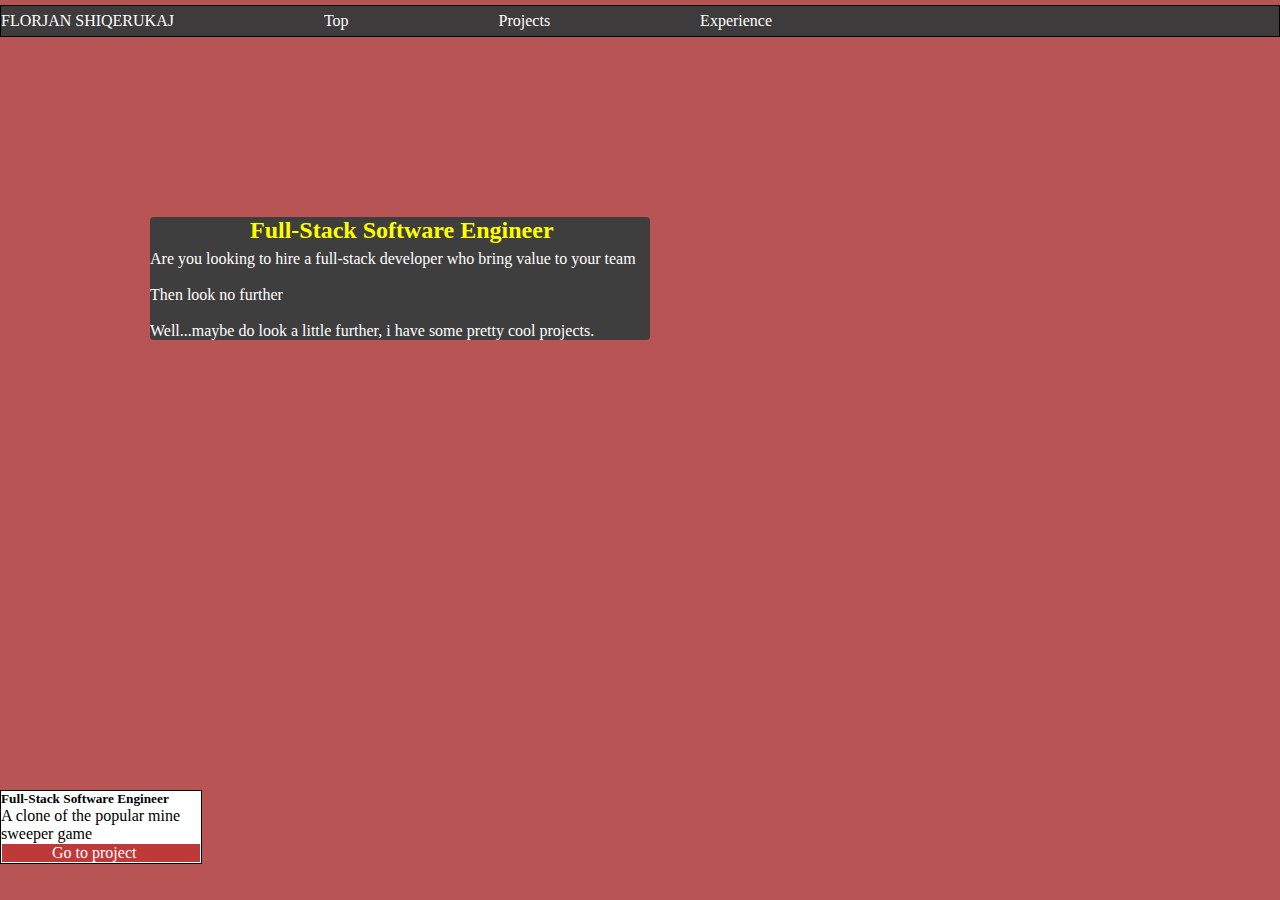
==== index.html @ 7096ac02 "first commit" ====
<!DOCTYPE html>
<html lang="en">
<head>
    <meta charset="UTF-8">
    <meta http-equiv="X-UA-Compatible" content="IE=edge">
    <meta name="viewport" content="width=device-width, initial-scale=1.0">
    <title>hoxton-html-my-portfolio</title>
    <link rel="stylesheet" href="style.css">
</head>
<body>

    <header>
        <nav>
            <ul>
              <li><a href="#" >FLORJAN SHIQERUKAJ</a></li>
              <li class="header__right-menu"><a href="#">Top</a></li>
              <li class="header__right-menu"><a href="#">Projects</a></li>
              <li class="header__right-menu"><a href="#">Experience</a></li>
           
            </ul>
          </nav>
<div class="middle-header">

<h2 class="middle-header-h2">Full-Stack Software Engineer</h2>
<p class="first-p">Are you looking to hire a full-stack developer who bring value to your team </p>
<br/>
<p class="second-p">Then look no further</p>
<br/>
<p class="third-p">Well...maybe do look a little further, i have some pretty cool projects.</p>

</div>

 </header>
    
<footer>

    <div class="footer-first">
    <h5 class="full-h5">Full-Stack Software Engineer</h5>
   
    <p>A clone of the popular mine sweeper  game </p>


<p class="go-to-project">Go to project</p>
</div>


</footer>


</body>
</html>
---- style.css ----
*{
    padding: 0;
    margin:0;
    border-size:border-box;

}
 body{
    background-color: rgb(184, 84, 84);
}

header nav ul{
    display:grid;
    grid-auto-flow:column;
    list-style:none;
    justify-content:start;
   border:1px solid;
   background-color:rgb(61, 59, 59);
   height:30px;
   align-items:center;
   margin-top:5px;
  
   
}


nav ul li a{
    color:white;
    text-decoration: none;
}

header .header__right-menu a{
    padding-left:150px;
    justify-content: start;
}

.middle-header{
    border:1px solid;
    background-color: rgb(63, 62, 62);
    margin-top:180px;
    width:500px;
    border:none;
margin-left:150px;
border-radius:4px;

    
}

.middle-header-h2{
    color:yellow;
    justify-content: center;
    padding-left:100px;
}

.first-p{
    color:white;
    padding-top:6px;
}

.second-p{
    color:white;
}

.third-p{
    color:white;
}








.footer-first{
    border:1px solid;
    width:200px;
    margin-top:450px;
    background-color: white;
    
}

.go-to-project{
    border:1px solid;
    padding-left:50px;
background-color: rgb(192, 57, 57);
color:white;
}
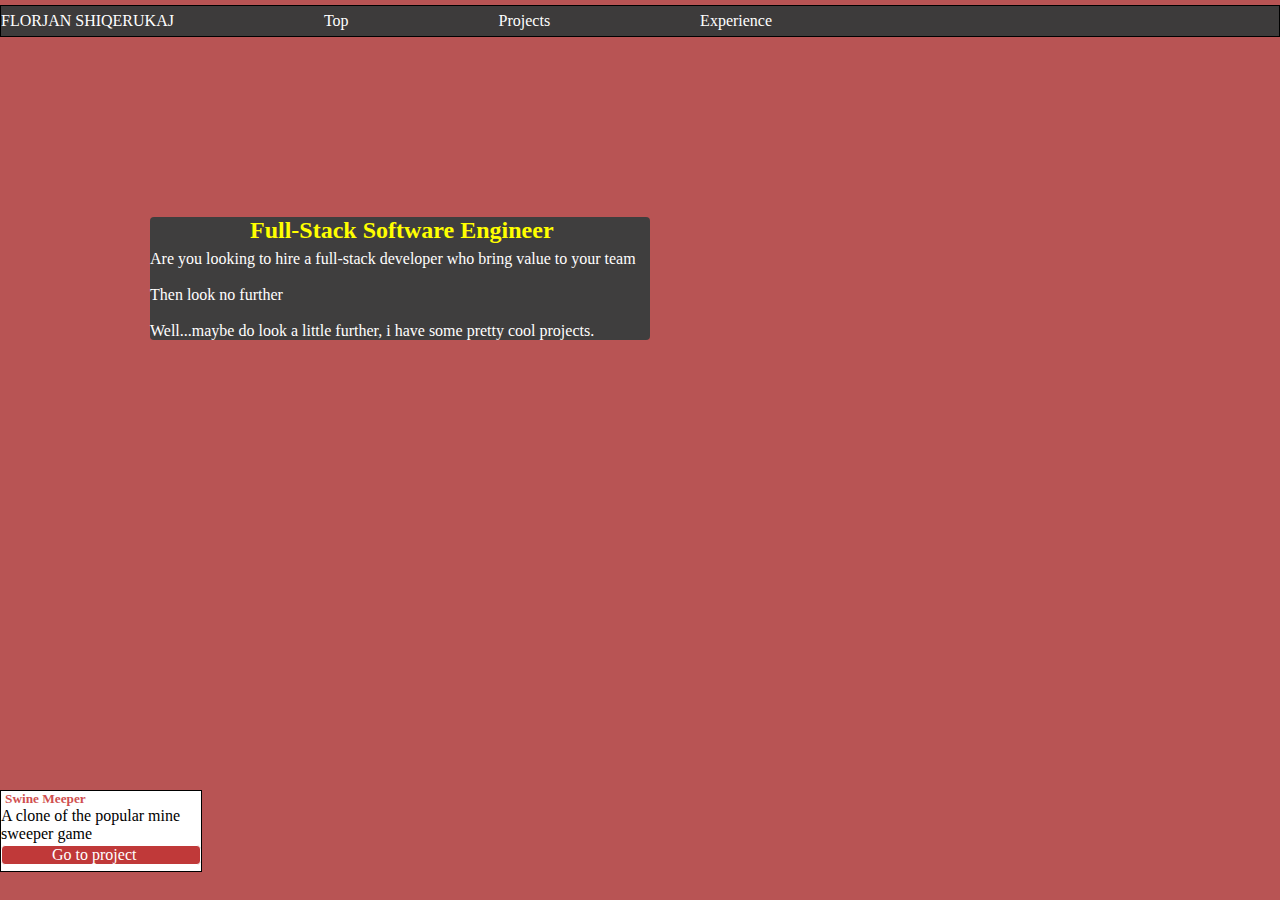
==== commit 94c1807f: "Add files via upload" ====
--- a/index.html
+++ b/index.html
@@ -1,51 +1,54 @@
-<!DOCTYPE html>
-<html lang="en">
-<head>
-    <meta charset="UTF-8">
-    <meta http-equiv="X-UA-Compatible" content="IE=edge">
-    <meta name="viewport" content="width=device-width, initial-scale=1.0">
-    <title>hoxton-html-my-portfolio</title>
-    <link rel="stylesheet" href="style.css">
-</head>
-<body>
-
-    <header>
-        <nav>
-            <ul>
-              <li><a href="#" >FLORJAN SHIQERUKAJ</a></li>
-              <li class="header__right-menu"><a href="#">Top</a></li>
-              <li class="header__right-menu"><a href="#">Projects</a></li>
-              <li class="header__right-menu"><a href="#">Experience</a></li>
-           
-            </ul>
-          </nav>
-<div class="middle-header">
-
-<h2 class="middle-header-h2">Full-Stack Software Engineer</h2>
-<p class="first-p">Are you looking to hire a full-stack developer who bring value to your team </p>
-<br/>
-<p class="second-p">Then look no further</p>
-<br/>
-<p class="third-p">Well...maybe do look a little further, i have some pretty cool projects.</p>
-
-</div>
-
- </header>
-    
-<footer>
-
-    <div class="footer-first">
-    <h5 class="full-h5">Full-Stack Software Engineer</h5>
-   
-    <p>A clone of the popular mine sweeper  game </p>
-
-
-<p class="go-to-project">Go to project</p>
-</div>
-
-
-</footer>
-
-
-</body>
+<!DOCTYPE html>
+<html lang="en">
+<head>
+    <meta charset="UTF-8">
+    <meta http-equiv="X-UA-Compatible" content="IE=edge">
+    <meta name="viewport" content="width=device-width, initial-scale=1.0">
+    <title>hoxton-html-my-portfolio</title>
+    <link rel="stylesheet" href="style.css">
+</head>
+<body>
+
+    <header>
+        <nav>
+            <ul>
+              <li><a href="#" >FLORJAN SHIQERUKAJ</a></li>
+              <li class="header__right-menu"><a href="#">Top</a></li>
+              <li class="header__right-menu"><a href="#">Projects</a></li>
+              <li class="header__right-menu"><a href="#">Experience</a></li>
+           
+            </ul>
+          </nav>
+<div class="middle-header">
+
+<h2 class="middle-header-h2">Full-Stack Software Engineer</h2>
+<p class="first-p">Are you looking to hire a full-stack developer who bring value to your team </p>
+<br/>
+<p class="second-p">Then look no further</p>
+<br/>
+<p class="third-p">Well...maybe do look a little further, i have some pretty cool projects.</p>
+
+</div>
+
+ </header>
+    
+<footer>
+
+    <div class="footer-first">
+    <h5 class="full-h5">Swine Meeper</h5>
+   
+    <p>A clone of the popular mine sweeper  game </p>
+
+
+<p class="go-to-project">Go to project</p>
+</div>
+
+
+
+
+
+</footer>
+
+
+</body>
 </html>--- a/style.css
+++ b/style.css
@@ -1,87 +1,95 @@
-*{
-    padding: 0;
-    margin:0;
-    border-size:border-box;
-
-}
- body{
-    background-color: rgb(184, 84, 84);
-}
-
-header nav ul{
-    display:grid;
-    grid-auto-flow:column;
-    list-style:none;
-    justify-content:start;
-   border:1px solid;
-   background-color:rgb(61, 59, 59);
-   height:30px;
-   align-items:center;
-   margin-top:5px;
-  
-   
-}
-
-
-nav ul li a{
-    color:white;
-    text-decoration: none;
-}
-
-header .header__right-menu a{
-    padding-left:150px;
-    justify-content: start;
-}
-
-.middle-header{
-    border:1px solid;
-    background-color: rgb(63, 62, 62);
-    margin-top:180px;
-    width:500px;
-    border:none;
-margin-left:150px;
-border-radius:4px;
-
-    
-}
-
-.middle-header-h2{
-    color:yellow;
-    justify-content: center;
-    padding-left:100px;
-}
-
-.first-p{
-    color:white;
-    padding-top:6px;
-}
-
-.second-p{
-    color:white;
-}
-
-.third-p{
-    color:white;
-}
-
-
-
-
-
-
-
-
-.footer-first{
-    border:1px solid;
-    width:200px;
-    margin-top:450px;
-    background-color: white;
-    
-}
-
-.go-to-project{
-    border:1px solid;
-    padding-left:50px;
-background-color: rgb(192, 57, 57);
-color:white;
+*{
+    padding: 0;
+    margin:0;
+    border-size:border-box;
+
+}
+ body{
+    background-color: rgb(184, 84, 84);
+}
+
+header nav ul{
+    display:grid;
+    grid-auto-flow:column;
+    list-style:none;
+    justify-content:start;
+   border:1px solid;
+   background-color:rgb(61, 59, 59);
+   height:30px;
+   align-items:center;
+   margin-top:5px;
+  
+   
+}
+
+
+nav ul li a{
+    color:white;
+    text-decoration: none;
+}
+
+header .header__right-menu a{
+    padding-left:150px;
+    justify-content: start;
+}
+
+.middle-header{
+    border:1px solid;
+    background-color: rgb(63, 62, 62);
+    margin-top:180px;
+    width:500px;
+    border:none;
+margin-left:150px;
+border-radius:4px;
+
+    
+}
+
+.middle-header-h2{
+    color:yellow;
+    justify-content: center;
+    padding-left:100px;
+}
+
+.first-p{
+    color:white;
+    padding-top:6px;
+}
+
+.second-p{
+    color:white;
+}
+
+.third-p{
+    color:white;
+}
+
+
+
+
+
+
+
+
+.footer-first{
+    border:1px solid;
+    width:200px;
+    margin-top:450px;
+    background-color: white;
+    height:80px;
+}
+
+.go-to-project{
+    border:1px solid;
+    padding-left:50px;
+background-color: rgb(192, 57, 57);
+color:white;
+border-radius:4px;
+margin-top:2px;
+
+}
+
+.full-h5{
+    color:rgb(207, 79, 79);
+    padding-left:4px;
 }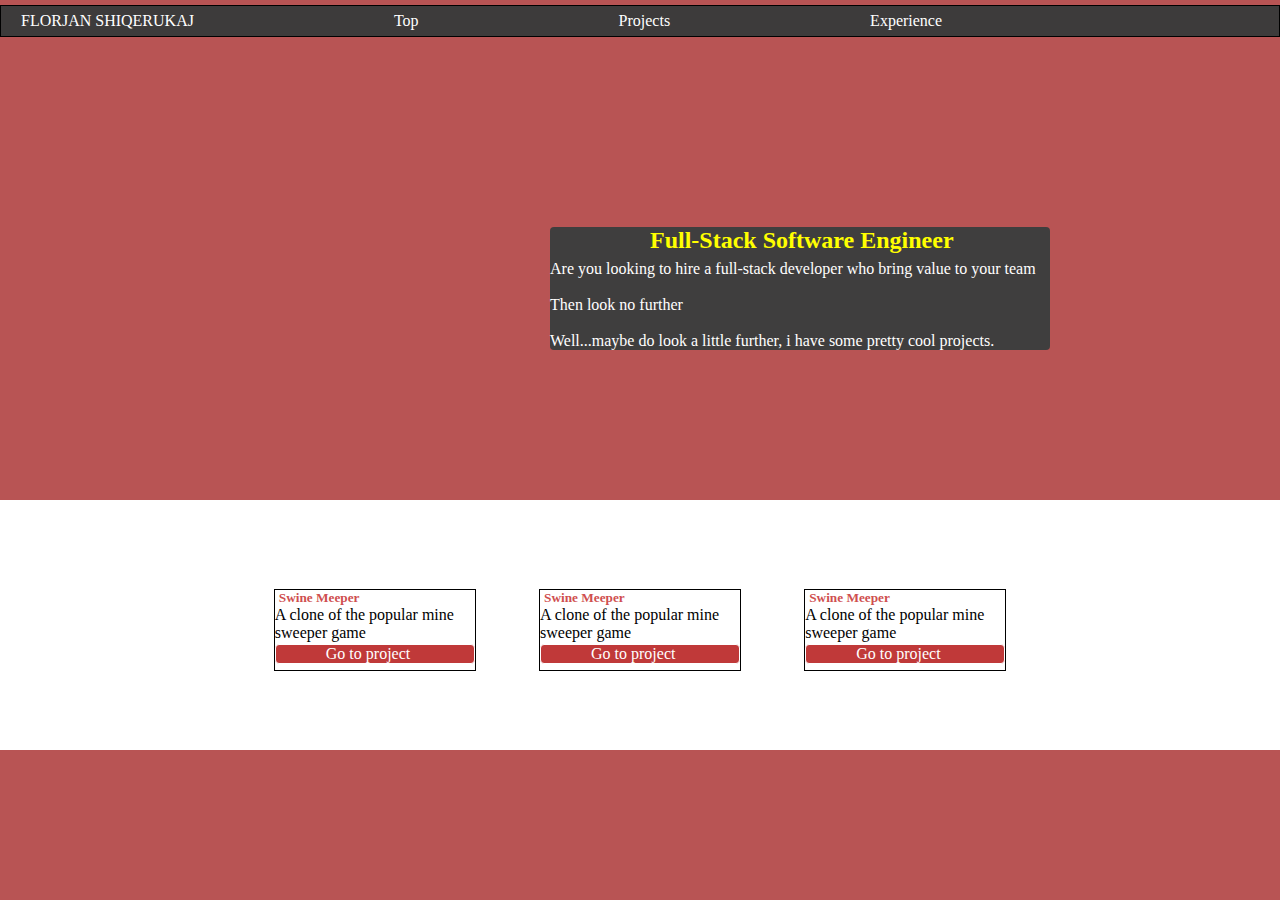
==== commit 22edb990: "footer-changes" ====
--- a/index.html
+++ b/index.html
@@ -1,54 +1,74 @@
-<!DOCTYPE html>
-<html lang="en">
-<head>
-    <meta charset="UTF-8">
-    <meta http-equiv="X-UA-Compatible" content="IE=edge">
-    <meta name="viewport" content="width=device-width, initial-scale=1.0">
-    <title>hoxton-html-my-portfolio</title>
-    <link rel="stylesheet" href="style.css">
-</head>
-<body>
-
-    <header>
-        <nav>
-            <ul>
-              <li><a href="#" >FLORJAN SHIQERUKAJ</a></li>
-              <li class="header__right-menu"><a href="#">Top</a></li>
-              <li class="header__right-menu"><a href="#">Projects</a></li>
-              <li class="header__right-menu"><a href="#">Experience</a></li>
-           
-            </ul>
-          </nav>
-<div class="middle-header">
-
-<h2 class="middle-header-h2">Full-Stack Software Engineer</h2>
-<p class="first-p">Are you looking to hire a full-stack developer who bring value to your team </p>
-<br/>
-<p class="second-p">Then look no further</p>
-<br/>
-<p class="third-p">Well...maybe do look a little further, i have some pretty cool projects.</p>
-
-</div>
-
- </header>
-    
-<footer>
-
-    <div class="footer-first">
-    <h5 class="full-h5">Swine Meeper</h5>
-   
-    <p>A clone of the popular mine sweeper  game </p>
-
-
-<p class="go-to-project">Go to project</p>
-</div>
-
-
-
-
-
-</footer>
-
-
-</body>
+<!DOCTYPE html>
+<html lang="en">
+<head>
+    <meta charset="UTF-8">
+    <meta http-equiv="X-UA-Compatible" content="IE=edge">
+    <meta name="viewport" content="width=device-width, initial-scale=1.0">
+    <title>hoxton-html-my-portfolio</title>
+    <link rel="stylesheet" href="style.css">
+</head>
+<body>
+
+    <header>
+        <nav>
+            <ul>
+              <li><a href="#" >FLORJAN SHIQERUKAJ</a></li>
+              
+              <li class="header__right-menu"><a href="#">Top</a></li>
+              <li class="header__right-menu"><a href="#">Projects</a></li>
+              <li class="header__right-menu"><a href="#">Experience</a></li>
+           
+            </ul>
+          </nav>
+<div class="middle-header">
+
+<h2 class="middle-header-h2">Full-Stack Software Engineer</h2>
+<p class="first-p">Are you looking to hire a full-stack developer who bring value to your team </p>
+<br/>
+<p class="second-p">Then look no further</p>
+<br/>
+<p class="third-p">Well...maybe do look a little further, i have some pretty cool projects.</p>
+
+</div>
+
+ </header>
+    
+<footer>
+
+    <div class="footer-first">
+    <h5 class="full-h5">Swine Meeper</h5>
+   
+    <p>A clone of the popular mine sweeper  game </p>
+
+
+<p class="go-to-project">Go to project</p>
+</div>
+
+
+<div class="footer-first">
+    <h5 class="full-h5-2">Swine Meeper</h5>
+   
+    <p>A clone of the popular mine sweeper  game </p>
+
+
+<p class="go-to-project-2">Go to project</p>
+</div>
+</div>
+
+<div class="footer-first">
+    <h5 class="full-h5-3">Swine Meeper</h5>
+   
+    <p>A clone of the popular mine sweeper  game </p>
+
+
+<p class="go-to-project-3">Go to project</p>
+</div>
+</div>
+
+
+
+</footer>
+
+
+</body>
 </html>--- a/style.css
+++ b/style.css
@@ -1,95 +1,162 @@
-*{
-    padding: 0;
-    margin:0;
-    border-size:border-box;
-
-}
- body{
-    background-color: rgb(184, 84, 84);
-}
-
-header nav ul{
-    display:grid;
-    grid-auto-flow:column;
-    list-style:none;
-    justify-content:start;
-   border:1px solid;
-   background-color:rgb(61, 59, 59);
-   height:30px;
-   align-items:center;
-   margin-top:5px;
-  
-   
-}
-
-
-nav ul li a{
-    color:white;
-    text-decoration: none;
-}
-
-header .header__right-menu a{
-    padding-left:150px;
-    justify-content: start;
-}
-
-.middle-header{
-    border:1px solid;
-    background-color: rgb(63, 62, 62);
-    margin-top:180px;
-    width:500px;
-    border:none;
-margin-left:150px;
-border-radius:4px;
-
-    
-}
-
-.middle-header-h2{
-    color:yellow;
-    justify-content: center;
-    padding-left:100px;
-}
-
-.first-p{
-    color:white;
-    padding-top:6px;
-}
-
-.second-p{
-    color:white;
-}
-
-.third-p{
-    color:white;
-}
-
-
-
-
-
-
-
-
-.footer-first{
-    border:1px solid;
-    width:200px;
-    margin-top:450px;
-    background-color: white;
-    height:80px;
-}
-
-.go-to-project{
-    border:1px solid;
-    padding-left:50px;
-background-color: rgb(192, 57, 57);
-color:white;
-border-radius:4px;
-margin-top:2px;
-
-}
-
-.full-h5{
-    color:rgb(207, 79, 79);
-    padding-left:4px;
+*{
+    padding: 0;
+    margin:0;
+    border-size:border-box;
+
+}
+ body{
+    background-color: rgb(184, 84, 84);
+}
+
+header nav ul{
+    display:grid;
+    grid-auto-flow:column;
+    list-style:none;
+    justify-content:start;
+   border:1px solid;
+   background-color:rgb(61, 59, 59);
+   height:30px;
+   align-items:center;
+   margin-top:5px;
+  
+   
+}
+
+
+nav ul li  a{
+    color:white;
+    text-decoration: none;
+    padding-left:20px;
+    
+}
+ .header__right-menu{
+     margin-left: 50px;
+ }
+    
+header .header__right-menu a{
+    padding-left:150px;
+    justify-content: start;
+}
+
+.middle-header{
+    border:1px solid;
+    background-color: rgb(63, 62, 62);
+    margin-top:190px;
+    width:500px;
+    border:none;
+    margin-bottom: 150px;
+margin-left:550px;
+
+border-radius:4px;
+
+    
+}
+
+.middle-header-h2{
+    color:yellow;
+    justify-content: center;
+    padding-left:100px;
+}
+
+.first-p{
+    color:white;
+    padding-top:6px;
+}
+
+.second-p{
+    color:white;
+}
+
+.third-p{
+    color:white;
+}
+
+
+
+footer{
+    background-color: white;
+    height: 250px;
+    display: grid;
+    grid-auto-flow: column;
+    gap: .2em;
+    place-items: center;
+    justify-content: center;
+
+}
+
+
+
+footer .footer-first{
+    border:1px solid;
+    width:200px;
+    margin-top:40px ;
+    background-color: white;
+    height:80px;
+    margin:30px;
+ 
+}
+
+.go-to-project{
+    border:1px solid;
+    padding-left:50px;
+background-color: rgb(192, 57, 57);
+color:white;
+border-radius:4px;
+margin-top:2px;
+
+}
+
+.full-h5{
+    color:rgb(207, 79, 79);
+    padding-left:4px;
+}
+
+footer .footer-first{
+    border:1px solid;
+    width:200px;
+    margin-top:40px;
+   
+    background-color: white;
+    height:80px;
+}
+
+.go-to-project-2{
+    border:1px solid;
+    padding-left:50px;
+background-color: rgb(192, 57, 57);
+color:white;
+border-radius:4px;
+margin-top:2px;
+
+}
+
+.full-h5-2{
+    color:rgb(207, 79, 79);
+    padding-left:4px;
+}
+
+
+
+footer .footer-first{
+    border:1px solid;
+    width:200px;
+    margin-top:40px;
+    background-color: white;
+    height:80px;
+   
+}
+
+.go-to-project-3{
+    border:1px solid;
+    padding-left:50px;
+background-color: rgb(192, 57, 57);
+color:white;
+border-radius:4px;
+margin-top:2px;
+
+}
+
+.full-h5-3{
+    color:rgb(207, 79, 79);
+    padding-left:4px;
 }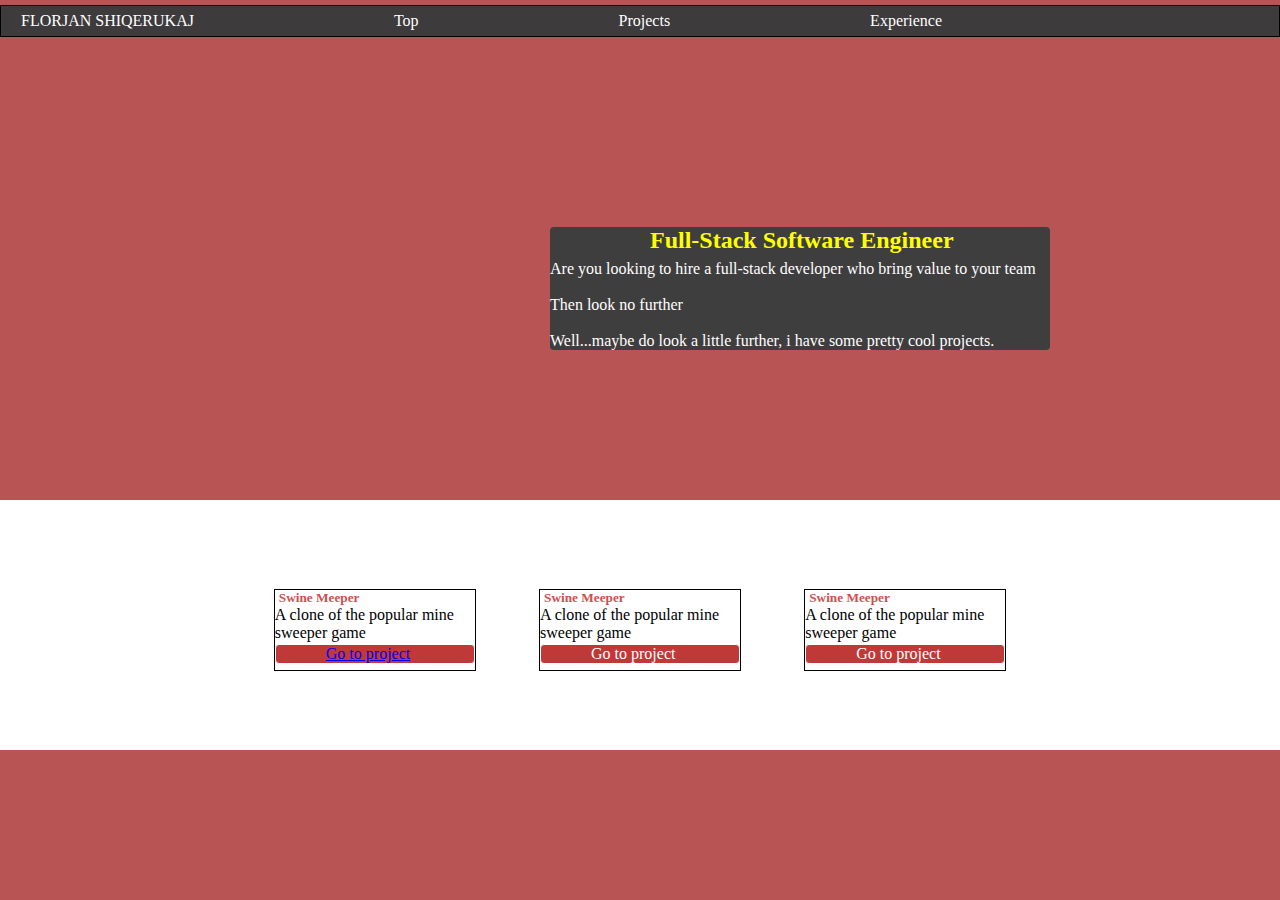
==== commit 08d42db2: "Little changes" ====
--- a/index.html
+++ b/index.html
@@ -14,9 +14,9 @@
             <ul>
               <li><a href="#" >FLORJAN SHIQERUKAJ</a></li>
               
-              <li class="header__right-menu"><a href="#">Top</a></li>
-              <li class="header__right-menu"><a href="#">Projects</a></li>
-              <li class="header__right-menu"><a href="#">Experience</a></li>
+              <li class="header__right-menu"><a href="/indel.html">Top</a></li>
+              <li class="header__right-menu"><a href="/indel2.html">Projects</a></li>
+              <li class="header__right-menu"><a href="/indel2.html">Experience</a></li>
            
             </ul>
           </nav>
@@ -41,7 +41,7 @@
     <p>A clone of the popular mine sweeper  game </p>
 
 
-<p class="go-to-project">Go to project</p>
+<p class="go-to-project"><a href="/indel.html">Go to project</a></p>
 </div>
 
 
